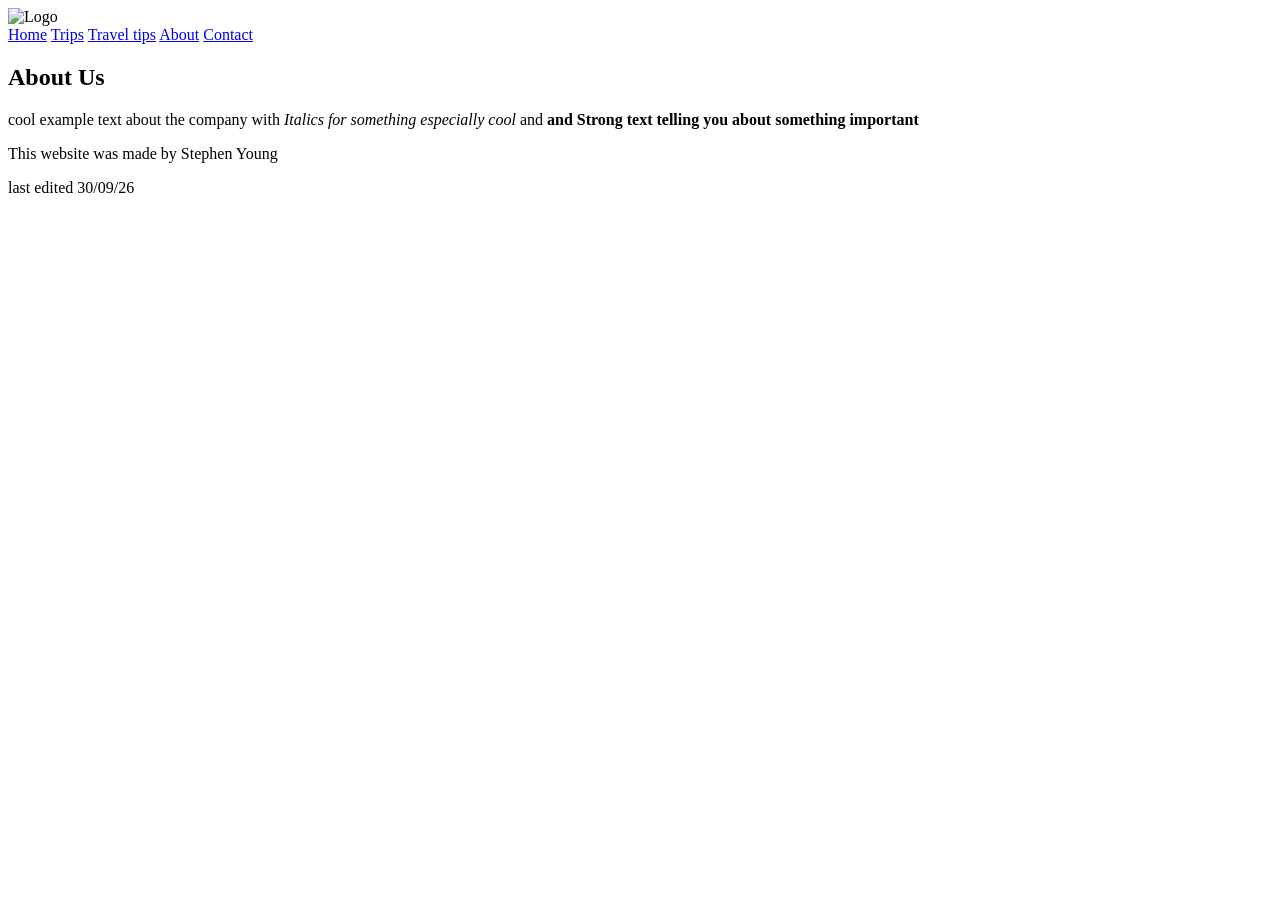
==== about.html @ b6727e47 "added files added files" ====
<!DOCTYPE html>
<html lang="en">
<head>
<meta charset="UTF-8">
<meta name="viewport" content="width=device-width, initial-scale=1">
<title>About Alpine Trips</title>
</head>
<body>


<header>
    <!-- Nav bar and logo ADD LOGO IMAGE LATER, logo will have website name -->
  <img src="C:\Users\steph\Desktop\web project\images\logo.png" alt="Logo" width="100" height="100">
  <nav>
    <a href="C:\Users\steph\Desktop\web project\index.html">Home</a>
    <a href="#">Trips</a>
    <a href="#">Travel tips</a>
    <a href="#">About</a>
    <a href="#">Contact</a>
  </nav>
</header>

<section>

<h2>About Us</h2>
<p>cool example text about the company with <i>Italics for something especially cool</i>
   and <strong>and Strong text telling you about something important</strong></p>

</section>





<footer>
    <p>This website was made by Stephen Young</p>
    <p>last edited 30/09/26</p>
</footer>

</main>

</body>
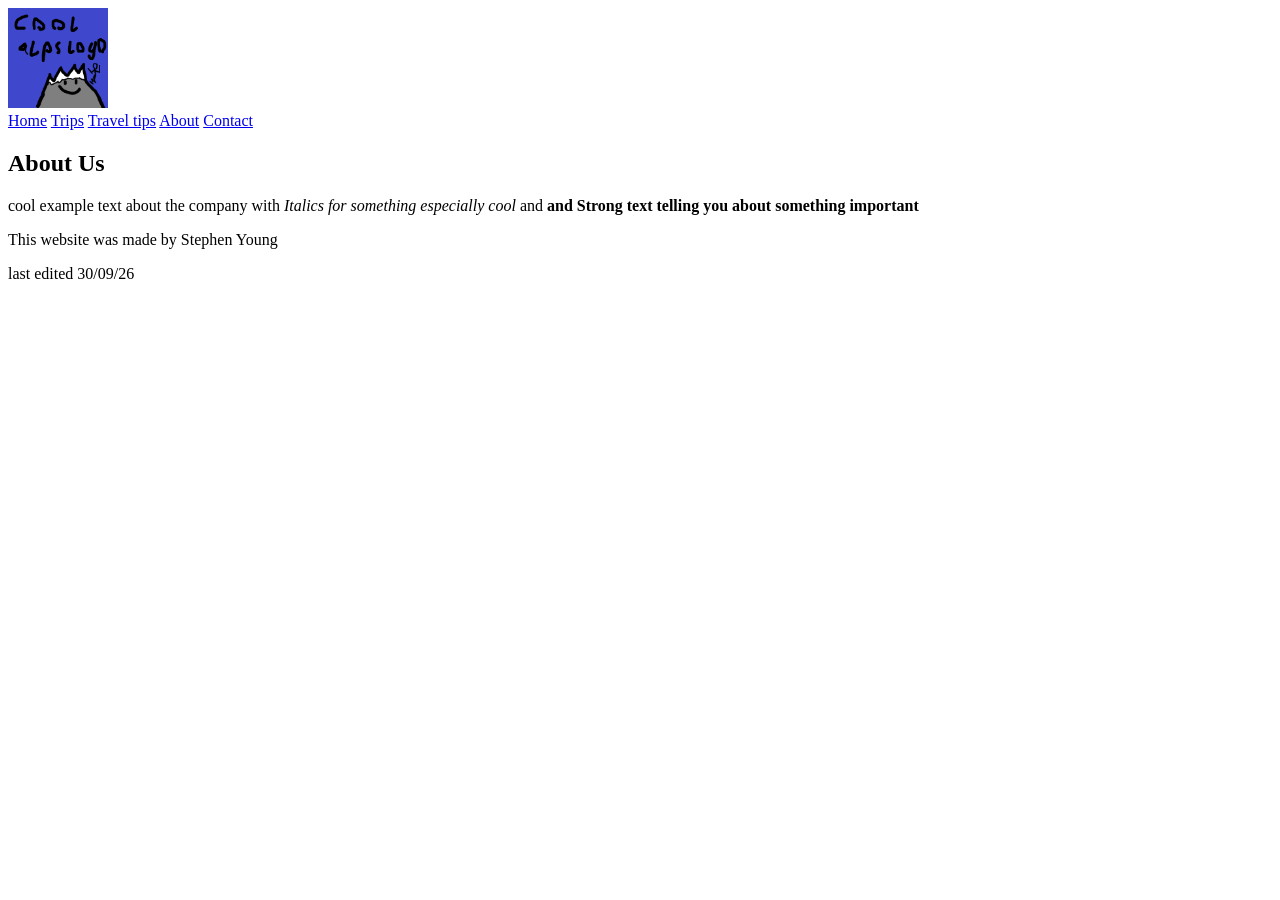
==== commit 85a97850: "made links work" ====
--- a/about.html
+++ b/about.html
@@ -10,7 +10,7 @@
 
 <header>
     <!-- Nav bar and logo ADD LOGO IMAGE LATER, logo will have website name -->
-  <img src="C:\Users\steph\Desktop\web project\images\logo.png" alt="Logo" width="100" height="100">
+  <img src="images\logo.png" alt="Logo" width="100" height="100">
   <nav>
     <a href="C:\Users\steph\Desktop\web project\index.html">Home</a>
     <a href="#">Trips</a>
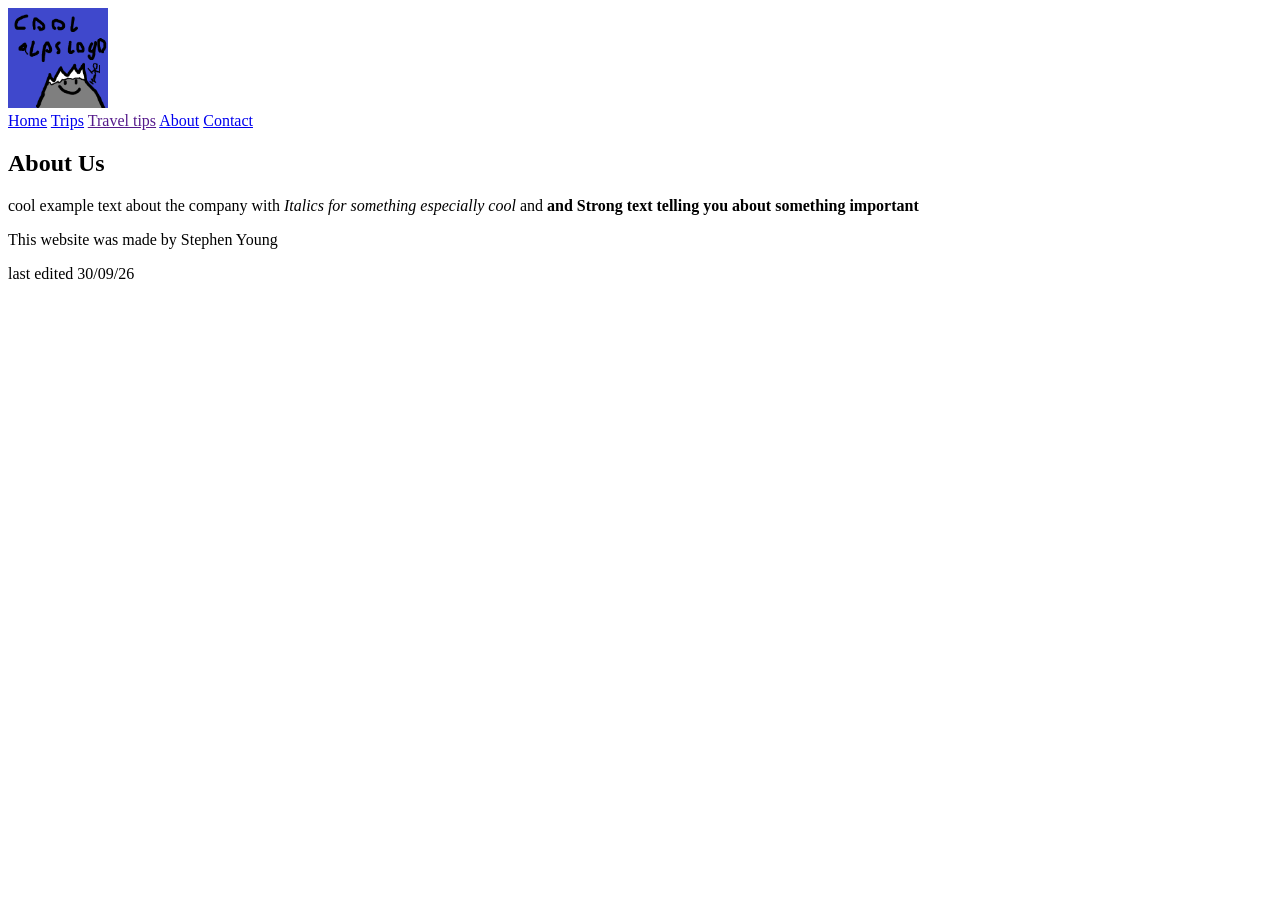
==== commit da2cc018: "travelTips added" ====
--- a/about.html
+++ b/about.html
@@ -12,9 +12,9 @@
     <!-- Nav bar and logo ADD LOGO IMAGE LATER, logo will have website name -->
   <img src="images\logo.png" alt="Logo" width="100" height="100">
   <nav>
-    <a href="C:\Users\steph\Desktop\web project\index.html">Home</a>
+    <a href="index.html">Home</a>
     <a href="#">Trips</a>
-    <a href="#">Travel tips</a>
+    <a href=""about.html"">Travel tips</a>
     <a href="#">About</a>
     <a href="#">Contact</a>
   </nav>
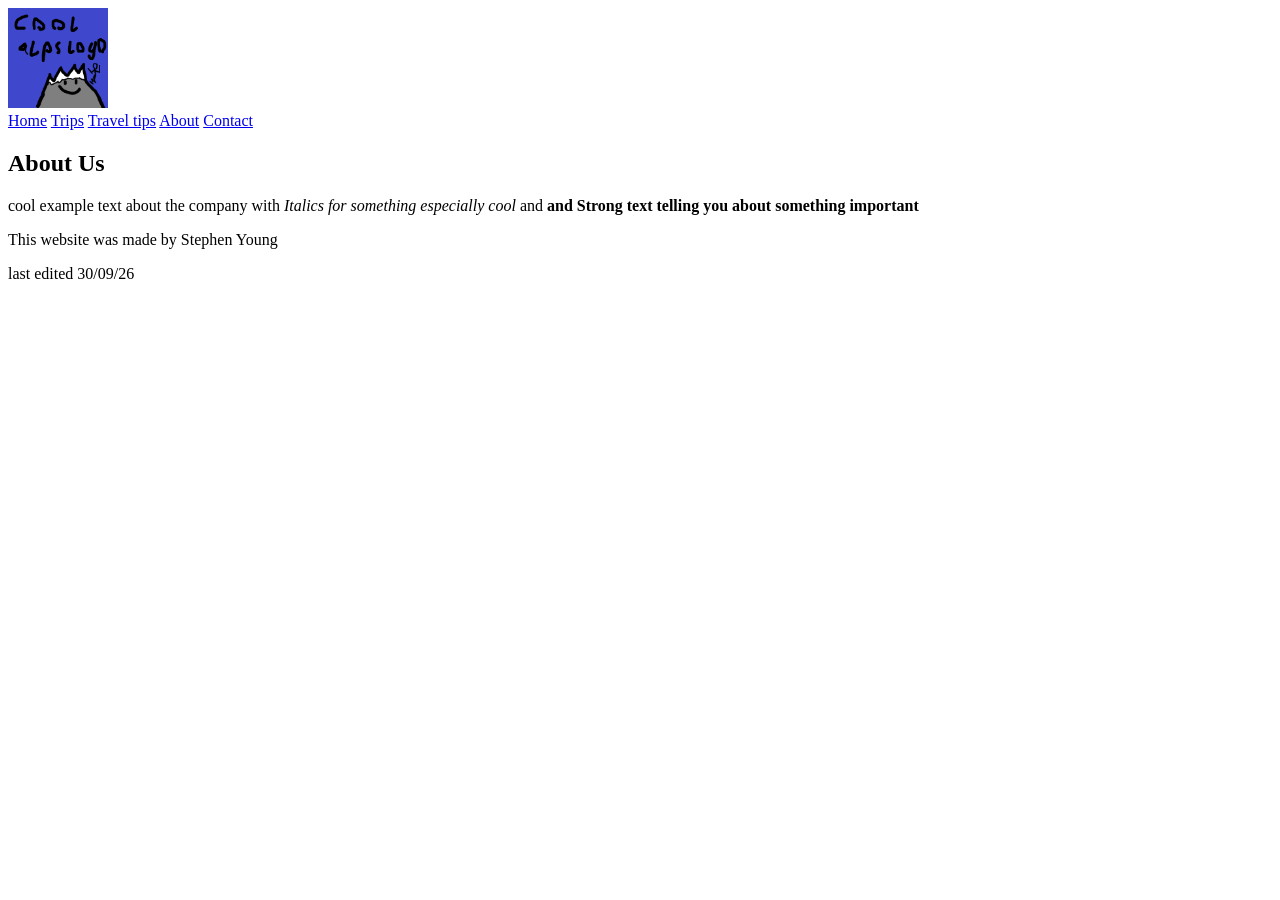
==== commit ff2d06a7: "Update about.html" ====
--- a/about.html
+++ b/about.html
@@ -13,8 +13,8 @@
   <img src="images\logo.png" alt="Logo" width="100" height="100">
   <nav>
     <a href="index.html">Home</a>
-    <a href="#">Trips</a>
-    <a href=""about.html"">Travel tips</a>
+    <a href="traveltips.html">Trips</a>
+    <a href="about.html">Travel tips</a>
     <a href="#">About</a>
     <a href="#">Contact</a>
   </nav>
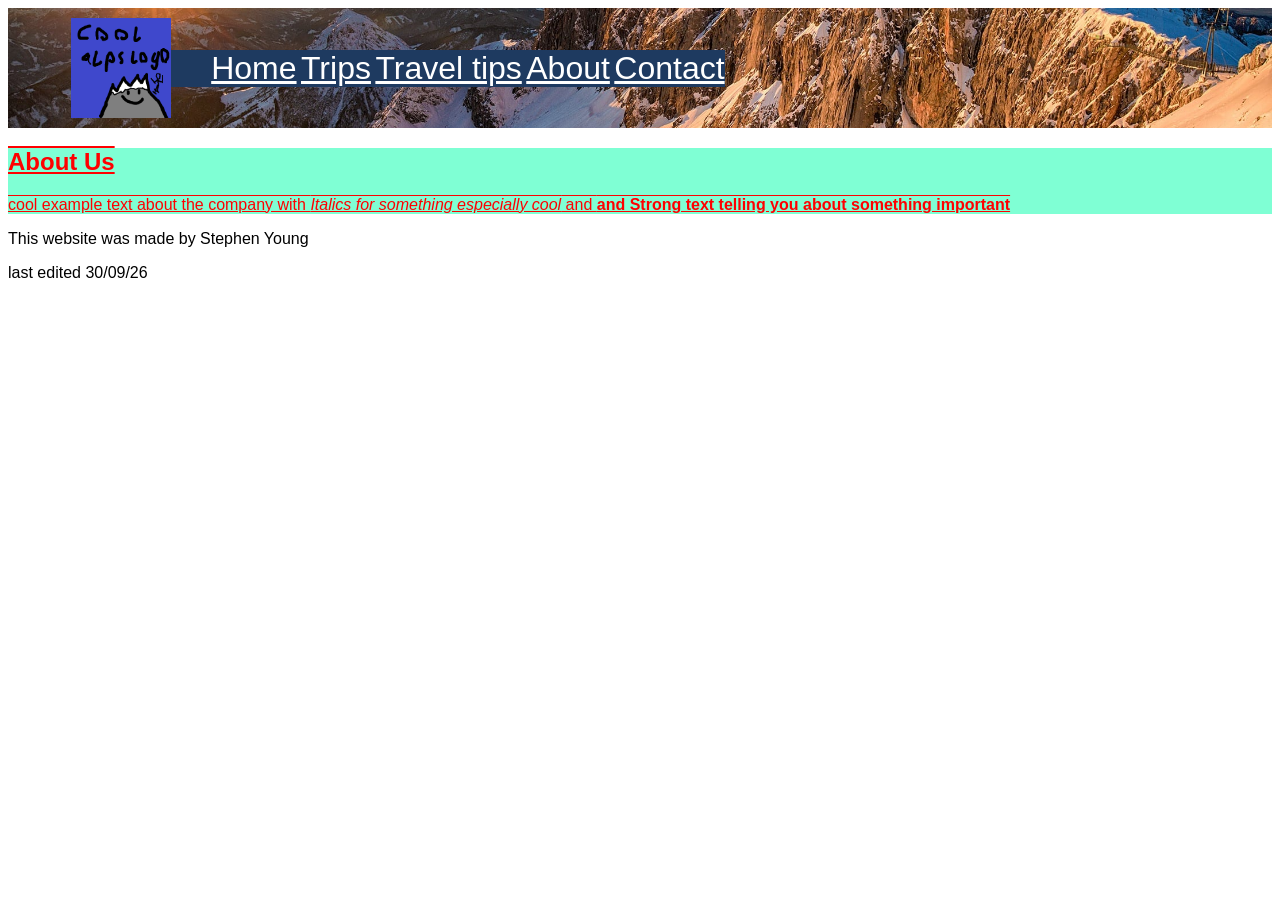
==== commit 90cd9d0f: "added css" ====
--- a/about.html
+++ b/about.html
@@ -3,24 +3,29 @@
 <head>
 <meta charset="UTF-8">
 <meta name="viewport" content="width=device-width, initial-scale=1">
+  <link rel="stylesheet" type="text/css" href="CSS\style.css">
 <title>About Alpine Trips</title>
 </head>
 <body>
 
 
-<header>
-    <!-- Nav bar and logo ADD LOGO IMAGE LATER, logo will have website name -->
-  <img src="images\logo.png" alt="Logo" width="100" height="100">
-  <nav>
-    <a href="index.html">Home</a>
-    <a href="traveltips.html">Trips</a>
-    <a href="about.html">Travel tips</a>
-    <a href="#">About</a>
-    <a href="#">Contact</a>
-  </nav>
-</header>
+    <div class="mainPageBackground">
+        <header>
+            <!-- Nav bar and logo ADD LOGO IMAGE LATER, logo will have website name -->
+            <img src="images\logo.png" alt="Logo" width="100" height="100">
+            <nav>
+                <ul id="navBar">
+                    <a href="index.html">Home</a>
+                    <a href="#">Trips</a>
+                    <a href="traveltips.html">Travel tips</a>
+                    <a href="about.html">About</a>
+                    <a href="#">Contact</a>
+                </ul>
+            </nav>
+        </header>
+    </div>
 
-<section>
+<section id="aboutUs">
 
 <h2>About Us</h2>
 <p>cool example text about the company with <i>Italics for something especially cool</i>
